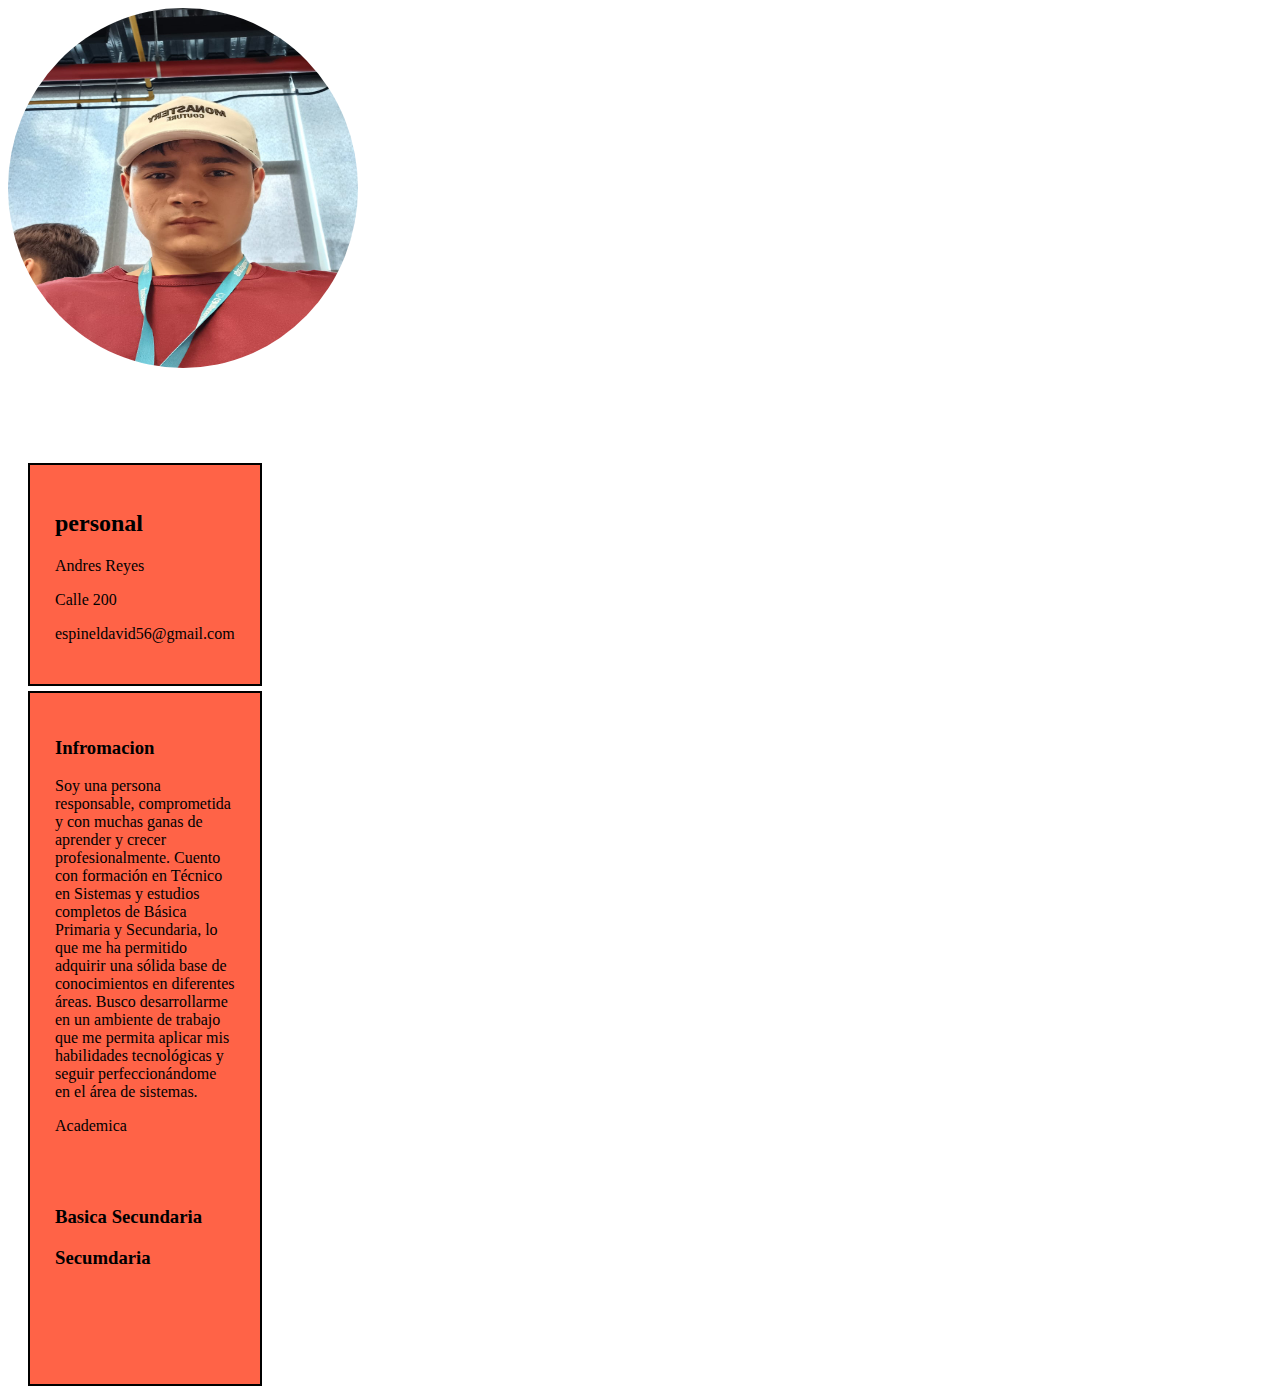
==== Dia2/index.html @ ba134f26 "MI primer commit" ====
<html>
<head>
<title>
    Hoja de vida

</title>
<link rel="stylesheet" href="./style.css">
</head>
<style>


</style>


<body>
    <div><img src="yo.jpeg" width="350px" height="360px" class="yo"/></div>
    <br></br>
    <br></bry>
    <br></br>
    <div class="todo"></div>
    <div class="informacion">
    <h2>personal</h2>
    <p>Andres Reyes</p>
    <p>Calle 200</p>
    <P>espineldavid56@gmail.com</P>
    </div>
    

    <div class="Info2">
    <h3>Infromacion</h3>
    <p>Soy una persona responsable, comprometida y con muchas ganas de aprender y crecer profesionalmente. Cuento con formación en Técnico en Sistemas y estudios completos de Básica Primaria y Secundaria, lo que me ha permitido adquirir una sólida base de conocimientos en diferentes áreas. Busco desarrollarme en un ambiente de trabajo que me permita aplicar mis habilidades tecnológicas y seguir perfeccionándome en el área de sistemas.</p>
    <p>Academica</p>
    <br></br>
    <h3>Basica Secundaria</h3>
    <h3>Secumdaria</h3>
    <br></br>
    <br></br>
    </div>










    </body>
    </html>
---- Dia2/style.css ----
.yo {
    border-radius: 50%;
}
.informacion {
    background-color: tomato;

border: 2px solid black;
margin: 5px 20px;
padding: 25px;
width: 180px;


}
.Info2 {
    background-color: tomato;
border: 2px solid black;
margin: 5px 20px;
padding: 25px;
width: 180px;

}
.todo{
    display: flex;
}
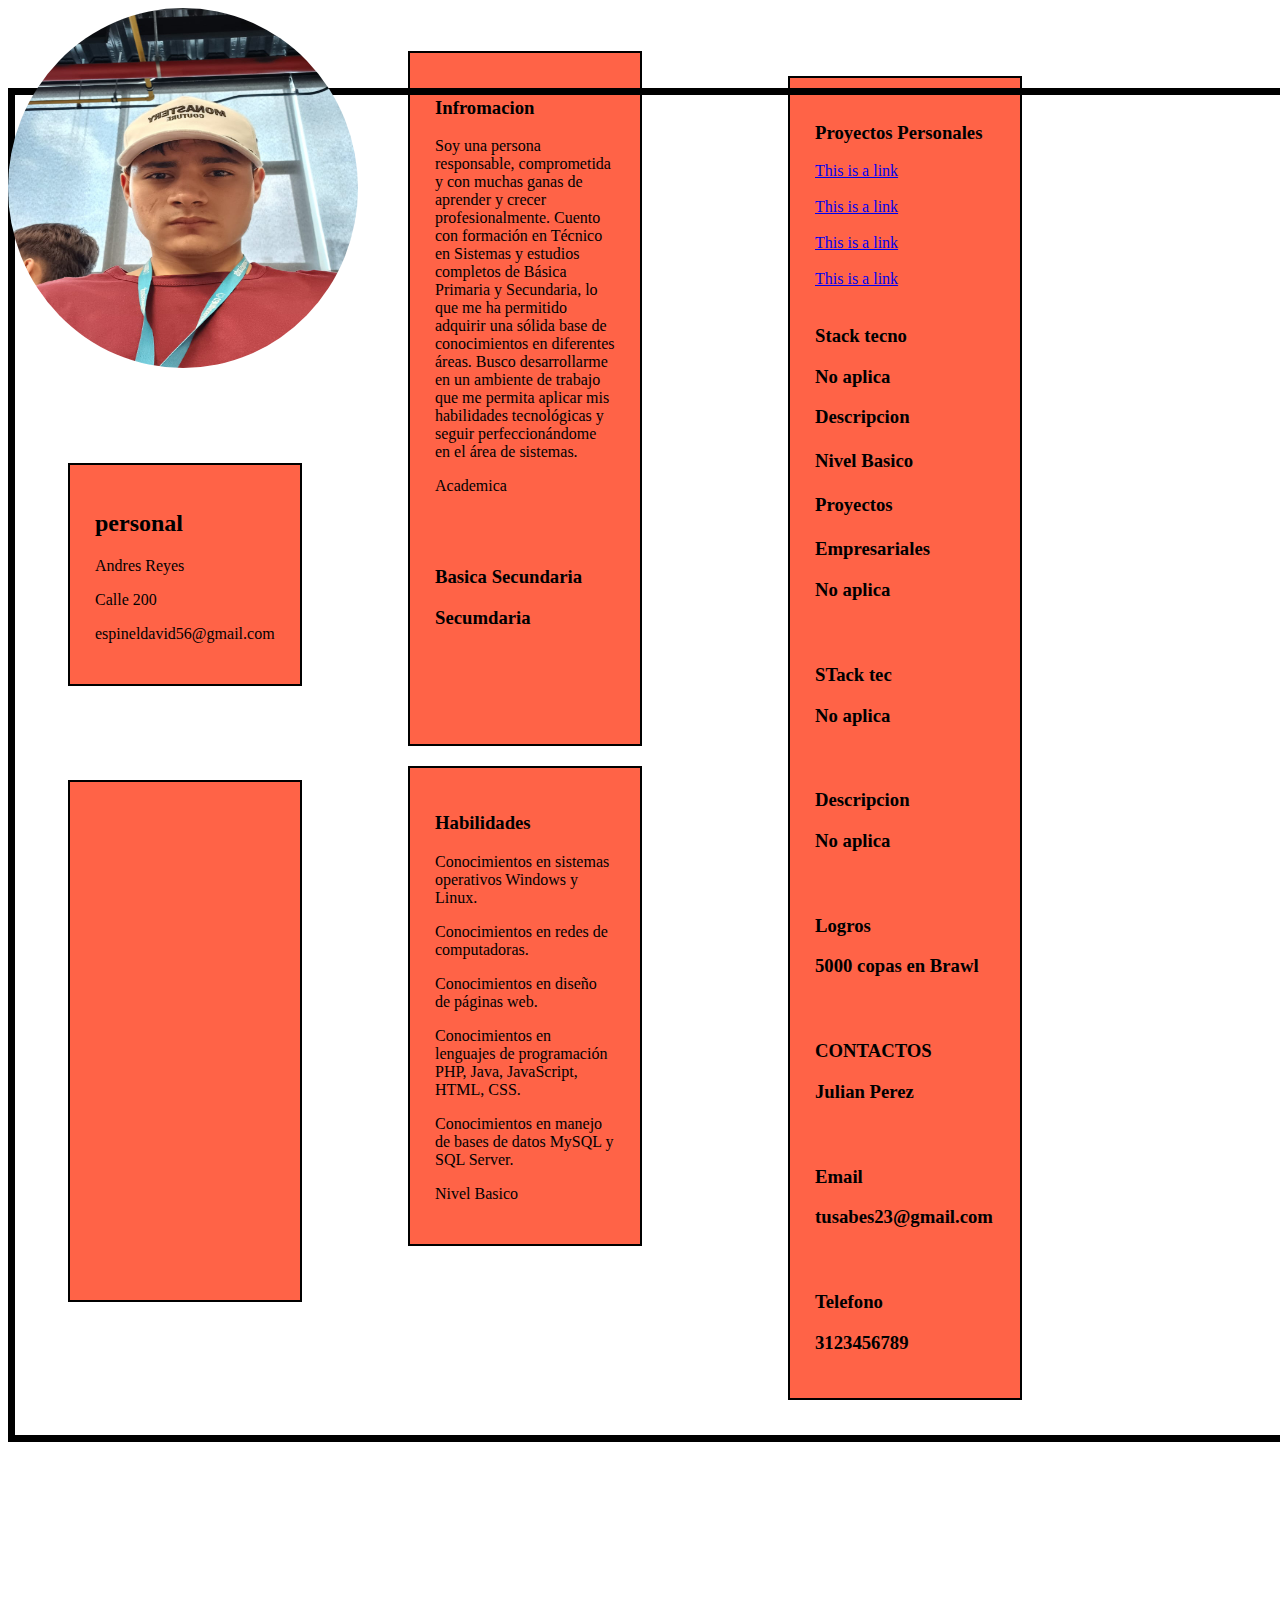
==== commit 37e07c6c: "subiendo cambios" ====
--- a/Dia2/index.html
+++ b/Dia2/index.html
@@ -38,13 +38,84 @@
     </div>
 
 
+    <div class="Info3">   
+    <h3>Habilidades</h3>    
+    <p>Conocimientos en sistemas operativos Windows y Linux.</p>
+    <p>Conocimientos en redes de computadoras.</p>
+    <p>Conocimientos en diseño de páginas web.</p>
+    <p>Conocimientos en lenguajes de programación PHP, Java, JavaScript, HTML, CSS.</p>
+    <p>Conocimientos en manejo de bases de datos MySQL y SQL Server.</p>
+    <p>Nivel Basico</p>
+    </div>
 
+    <div class="Info4">
+    <h3>Proyectos
+        Personales
+    </h3>
+    <a href="https://github.com/andres8073562/Python_S1_ReyesAndres">This is a link</a>
+    <br></br>
+    <a href="https://github.com/acevedoleonardo/Proyecto_Python_AcevedoEdgarReyesAndres">This is a link</a>
+    <br></br>
+    <a href="https://github.com/andres8073562/DarioDeViajes">This is a link</a>
+    <br></br>
+    <a href="https://github.com/andres8073562/Pruebagit">This is a link</a>
+    <br></br>
+    <h3>Stack tecno
+        <p>No aplica</p>
+        Descripcion
+        <br></br>
+        Nivel Basico
+        <br></br>
 
+        Proyectos
+        <br></br>
+        Empresariales
+        <p>No aplica</p>
+        <br></br>
+        STack tec
+        <p>No aplica</p>
+        <br></br>
+        Descripcion
+        <p>No aplica</p>
+        <br></br>
+        Logros
+        <p>5000 copas en Brawl</p>
+        <br></br>
+        CONTACTOS
+        <p>Julian Perez</p>
+        <br></br>
+        Email
+        <p>tusabes23@gmail.com</p>
+        <br></br>
+        Telefono
+        <p>3123456789</p>
+        
 
+    </div>
 
+    <div class="Info5">
+        <br></br>
+        <br></br>
+        <br></br>
+        <br></br>
+        <br></br>
+        <br></br>
+        <br></br>
+        <br></br>
+        <br></br>
+        <br></br>
+        <br></br>
+        <br></br>
+        <br></br>
+    
+    
 
+        
+    </div>
+    <br></br>
 
-
+    <div class="Info6">
+        </div>
 
     </body>
     </html>
--- a/Dia2/style.css
+++ b/Dia2/style.css
@@ -5,7 +5,7 @@
     background-color: tomato;
 
 border: 2px solid black;
-margin: 5px 20px;
+margin: 5px 60px;
 padding: 25px;
 width: 180px;
 
@@ -14,11 +14,44 @@
 .Info2 {
     background-color: tomato;
 border: 2px solid black;
-margin: 5px 20px;
+margin: -640px 400px;
 padding: 25px;
 width: 180px;
 
 }
 .todo{
     display: flex;
-}+}
+.Info3{
+    background-color: tomato;
+
+border: 2px solid black;
+margin:  660px 400px;
+padding: 25px;
+width: 180px;
+
+}
+.Info4{
+    background-color: tomato;
+border: 2px solid black;
+margin:  -1830px 780px;
+padding: 25px;
+width: 180px;
+
+}
+.Info5{
+    background-color: tomato;
+border: 2px solid black;
+margin:  1210px 60px;
+padding: 25px;
+width: 180px;
+
+}
+.Info6{
+    
+border: 7px solid black;
+margin:  -2460px 0px;
+padding: 670px;
+width: 10px;
+
+}
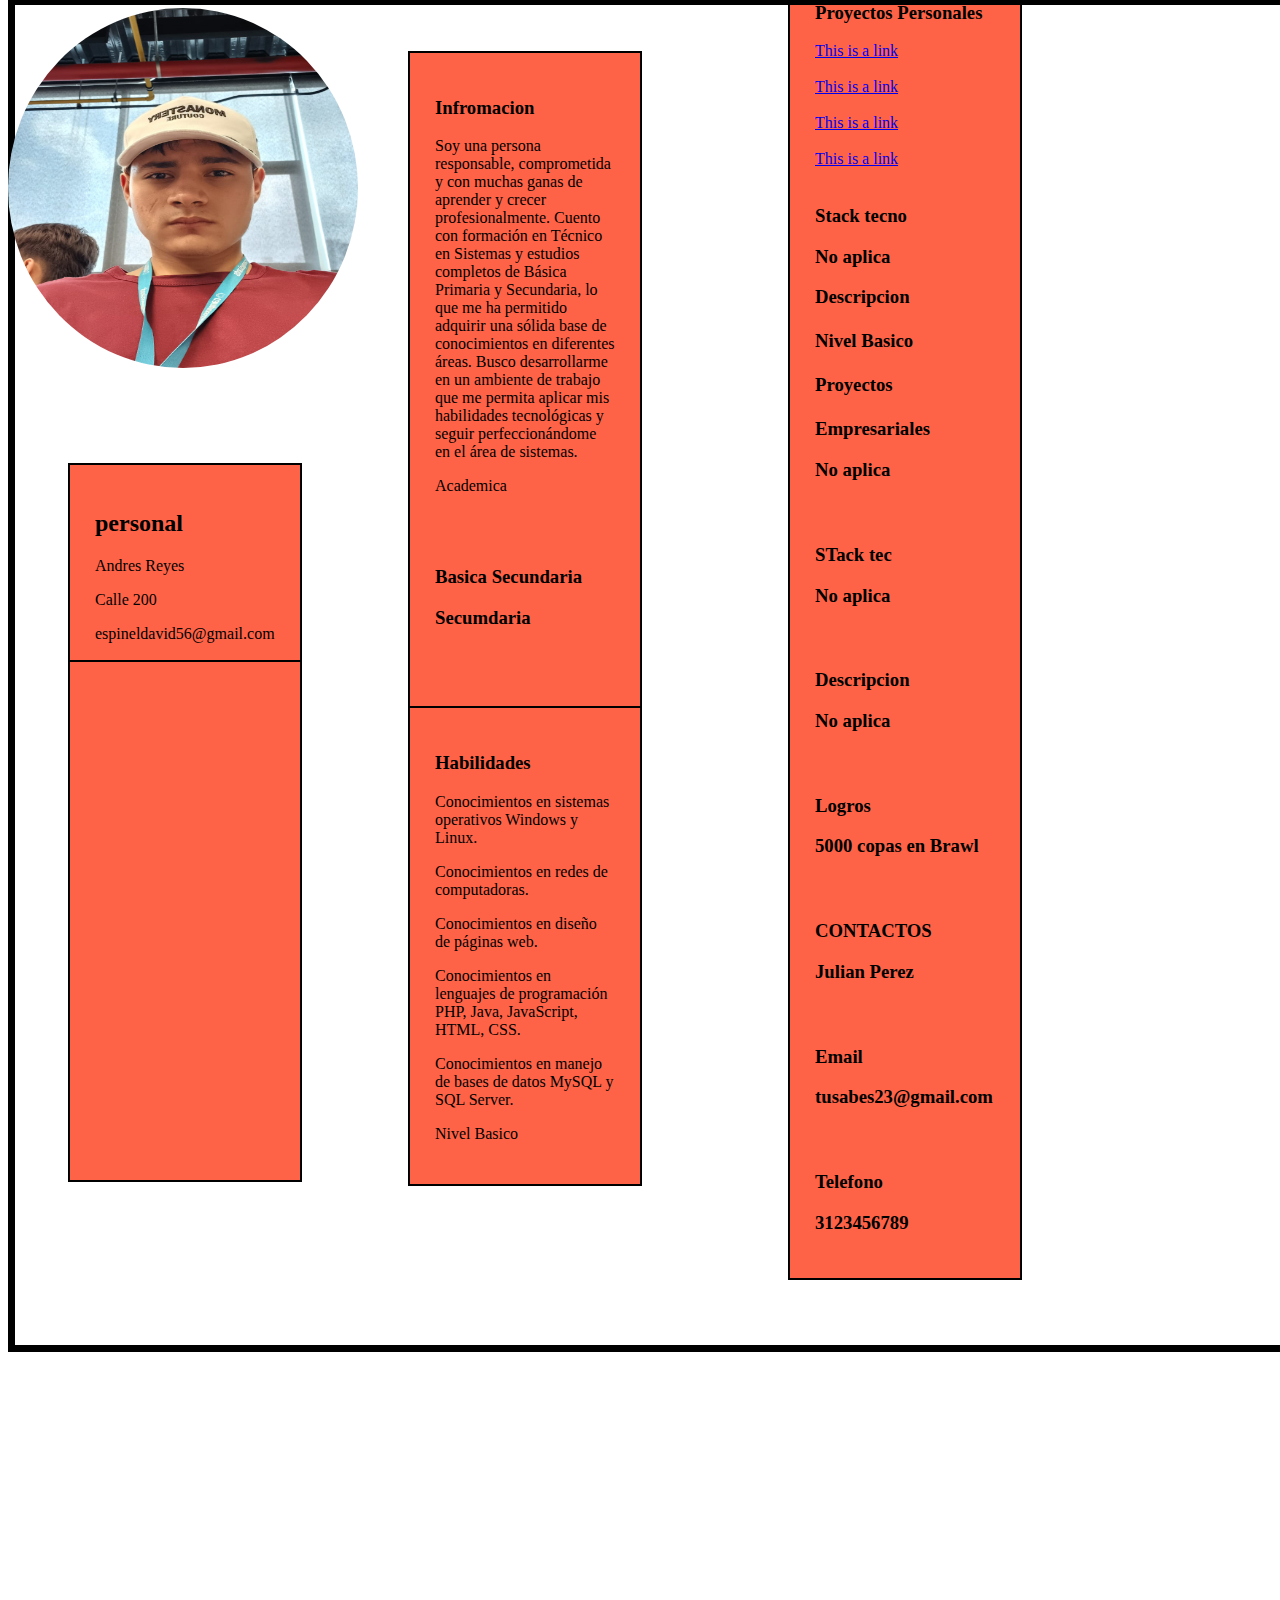
==== commit 72620727: "Correccion" ====
--- a/Dia2/index.html
+++ b/Dia2/index.html
@@ -1,19 +1,11 @@
 <html>
 <head>
-<title>
-    Hoja de vida
-
-</title>
-<link rel="stylesheet" href="./style.css">
+<title>Hoja de vida</title>
+<link rel="stylesheet" href="./Imagnes/Estilo/style.css"/>
 </head>
-<style>
-
-
-</style>
-
-
 <body>
-    <div><img src="yo.jpeg" width="350px" height="360px" class="yo"/></div>
+    <div>
+    <img src="./Imagnes/yo.jpeg" width="350px" height="360px" class="yo"/></div>
     <br></br>
     <br></bry>
     <br></br>
--- a/Dia2/Imagnes/Estilo/style.css
+++ b/Dia2/Imagnes/Estilo/style.css
@@ -0,0 +1,59 @@
+.yo {
+    border-radius: 50%;
+    margin: 232x 20px ;
+    
+}
+.informacion {
+    background-color: tomato;
+
+border: 2px solid black;
+margin: 5px 60px;
+padding: 25px;
+width: 180px;
+
+
+}
+.Info2 {
+    background-color: tomato;
+border: 2px solid black;
+margin: -640px 400px;
+padding: 25px;
+width: 180px;
+
+}
+.todo{
+    display: flex;
+}
+.Info3{
+    background-color: tomato;
+
+border: 2px solid black;
+margin:  600px 400px;
+padding: 25px;
+width: 180px;
+
+}
+.Info4{
+    background-color: tomato;
+border: 2px solid black;
+margin:  -1830px 780px;
+padding: 25px;
+width: 180px;
+
+}
+.Info5{
+    background-color: tomato;
+border: 2px solid black;
+margin:  1210px 60px;
+padding: 25px;
+width: 180px;
+
+}
+.Info6{
+    
+border: 7px solid black;
+margin:  -2430px 0px;
+padding: 670px;
+width: 10px;
+
+}
